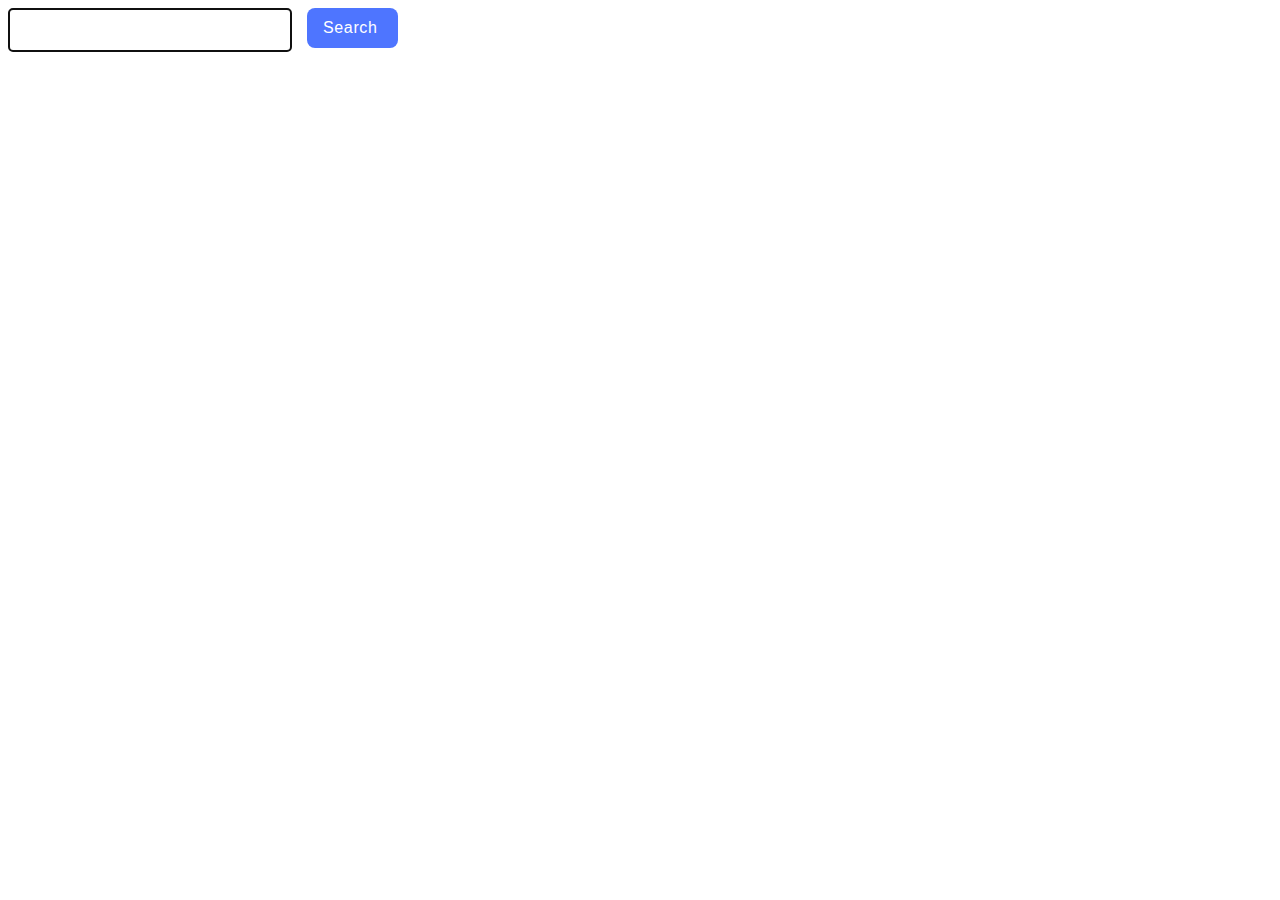
==== src/index.html @ d9c535ba "1" ====
<!DOCTYPE html>
<html lang="en">
  <head>
    <meta charset="UTF-8" />
    <link rel="icon" type="image/svg+xml" href="/favicon.svg" />
    <meta name="viewport" content="width=device-width, initial-scale=1.0" />
    <title>Vanilla App Template</title>
    <link rel="stylesheet" href="./css/styles.css" />
  </head>
  <body>
   <section class="section">
    <form class="form" action="">
      <label class="label">
        <input class="input" type="text" name="text" autofocus >
      </label>
    </form>
    <ul class="user-list"></ul>
    <button class="btn" type="submit">Search</button>
   </section>
   <script type="module" src="./main.js"></script>  
    <!-- <script type="module" src="./js/pixabay-api.js"></script>  
    <script type="module" src="./js/render-function.js"></script> -->

  </body>
</html>
---- src/css/styles.css ----
/**
  |============================
  | include css partials with
  | default @import url()
  |============================
*/
@import url('./reset.css');

:root {
  font-family: Inter, Avenir, Helvetica, Arial, sans-serif;
  font-size: 16px;
  line-height: 24px;
  font-weight: 400;

  color: #242424;
  background-color: rgba(255, 255, 255, 0.87);

  font-synthesis: none;
  text-rendering: optimizeLegibility;
  -webkit-font-smoothing: antialiased;
  -moz-osx-font-smoothing: grayscale;
  -webkit-text-size-adjust: 100%;
}
.section {
  display: flex;
  flex-direction: row;
  padding: 0;
  margin: 0 auto;
}
.form {
  height: 40px;
  display: flex;
  margin-right: 15px;
}
.form:hover {
  border-radius: 4px;
  width: 272px;
  height: 40px;
}
.form:pressed {
  font-family: 'Montserrat', sans-serif;
  font-weight: 400;
  font-size: 16px;
  line-height: 1.5;
  letter-spacing: 0.04em;
  color: #000;
}
.input {
  font-family: 'Montserrat', sans-serif;
  font-weight: 400;
  font-size: 16px;
  line-height: 1.5;
  letter-spacing: 0.04em;
  color: #808080;
  border: 1px solid #808080;
  border-radius: 4px;
  width: 272px;
  height: 40px;
  padding-left: 8px;
}
.btn {
  cursor: pointer;
  font-family: 'Montserrat', sans-serif;
  font-weight: 500;
  font-size: 16px;
  line-height: 1.5;
  letter-spacing: 0.04em;
  color: #fff;
  border: none;
  width: 371px;
  height: 40px;
  display: flex;
  flex-direction: row;
  background: #4e75ff;
  border-radius: 8px;
  padding: 8px 16px;
  width: 91px;
  height: 40px;
}
.btn:hover {
  background: #6c8cff;
}
.user-list {
  margin: 0;
  list-style: none;
}
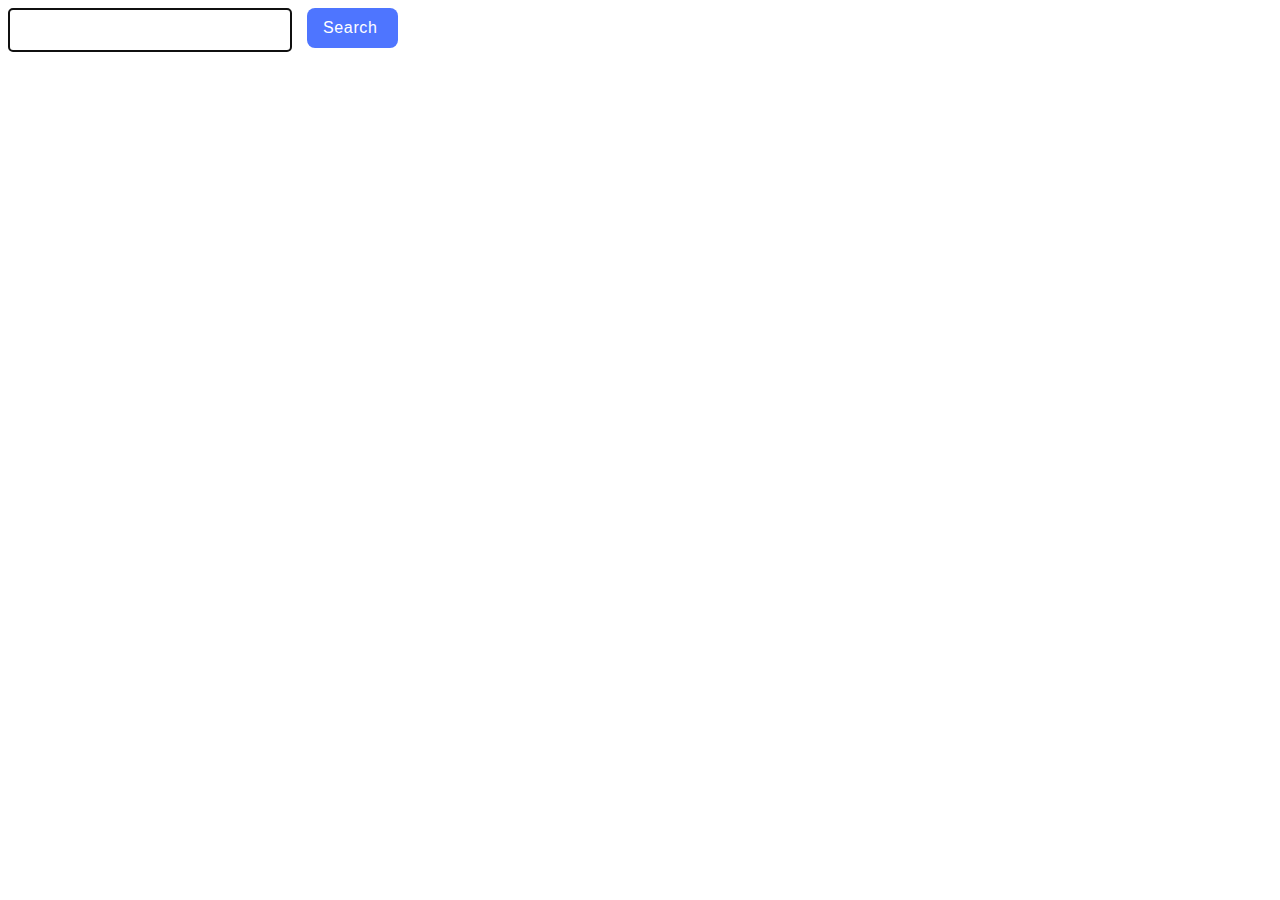
==== commit 4972a5fa: "1" ====
--- a/src/index.html
+++ b/src/index.html
@@ -14,12 +14,12 @@
         <input class="input" type="text" name="text" autofocus >
       </label>
     </form>
-    <ul class="user-list"></ul>
+    <ul class="gallery"></ul>
     <button class="btn" type="submit">Search</button>
    </section>
    <script type="module" src="./main.js"></script>  
-    <!-- <script type="module" src="./js/pixabay-api.js"></script>  
-    <script type="module" src="./js/render-function.js"></script> -->
+    <script type="module" src="./js/pixabay-api.js"></script>  
+    <!-- <script type="module" src="./js/render-function.js"></script> -->
 
   </body>
 </html>
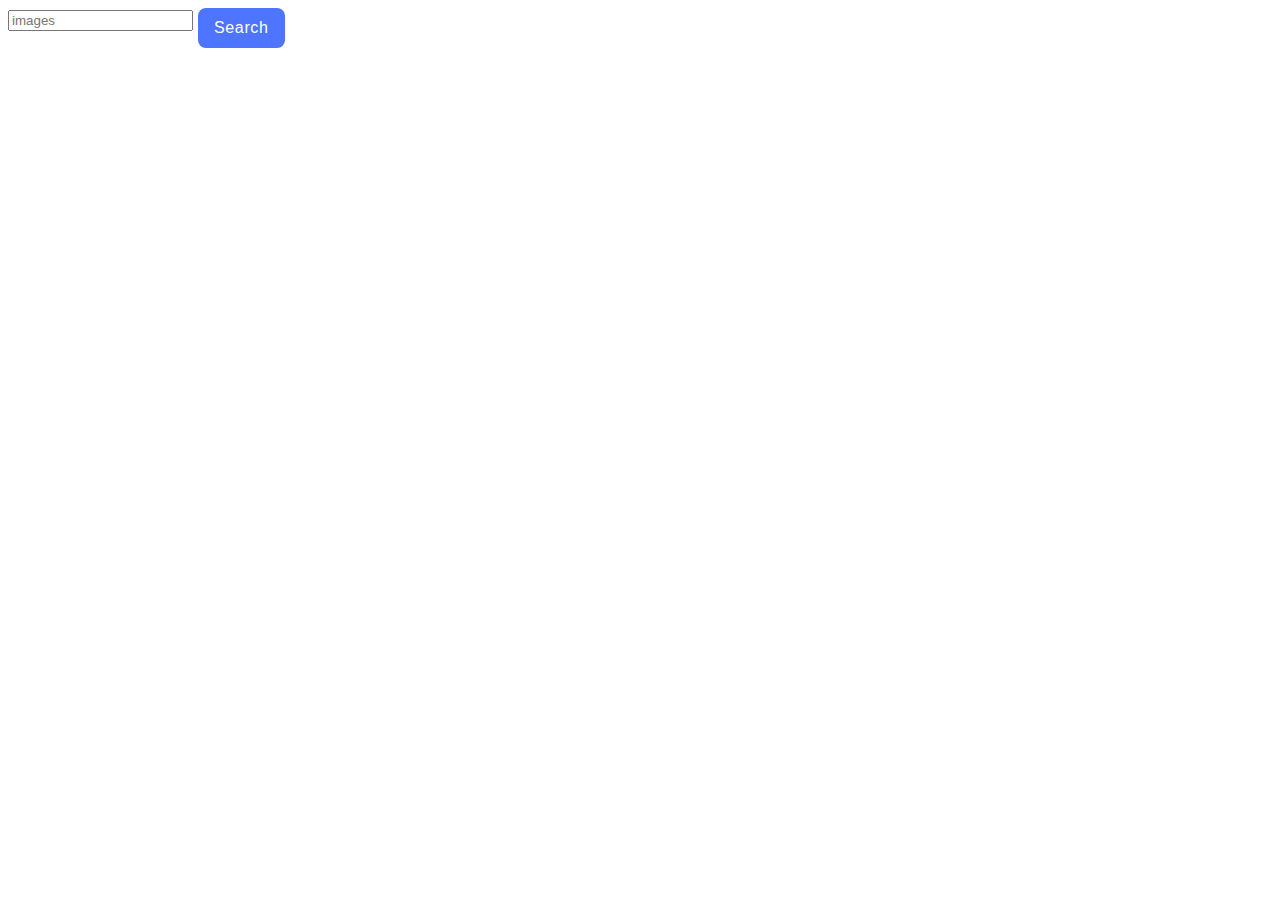
==== commit dca854b2: "123" ====
--- a/src/index.html
+++ b/src/index.html
@@ -9,13 +9,24 @@
   </head>
   <body>
    <section class="section">
-    <form class="form" action="">
+    <!-- <form class="form" action="">
       <label class="label">
         <input class="input" type="text" name="text" autofocus >
       </label>
+    </form> -->
+    <form class="form">
+      <div class="form-container">
+        <input
+          type="text"
+          class="form-control"
+          name="query"
+          placeholder="images"
+        />
+      </div>
+      <button type="submit" class="btn">Search</button>
     </form>
     <ul class="gallery"></ul>
-    <button class="btn" type="submit">Search</button>
+    <!-- <button class="btn" type="submit">Search</button> -->
    </section>
    <script type="module" src="./main.js"></script>  
     <script type="module" src="./js/pixabay-api.js"></script>  
--- a/src/css/styles.css
+++ b/src/css/styles.css
@@ -67,15 +67,15 @@
   letter-spacing: 0.04em;
   color: #fff;
   border: none;
-  width: 371px;
+
   height: 40px;
   display: flex;
   flex-direction: row;
   background: #4e75ff;
   border-radius: 8px;
   padding: 8px 16px;
-  width: 91px;
-  height: 40px;
+
+  margin-left: 5px;
 }
 .btn:hover {
   background: #6c8cff;
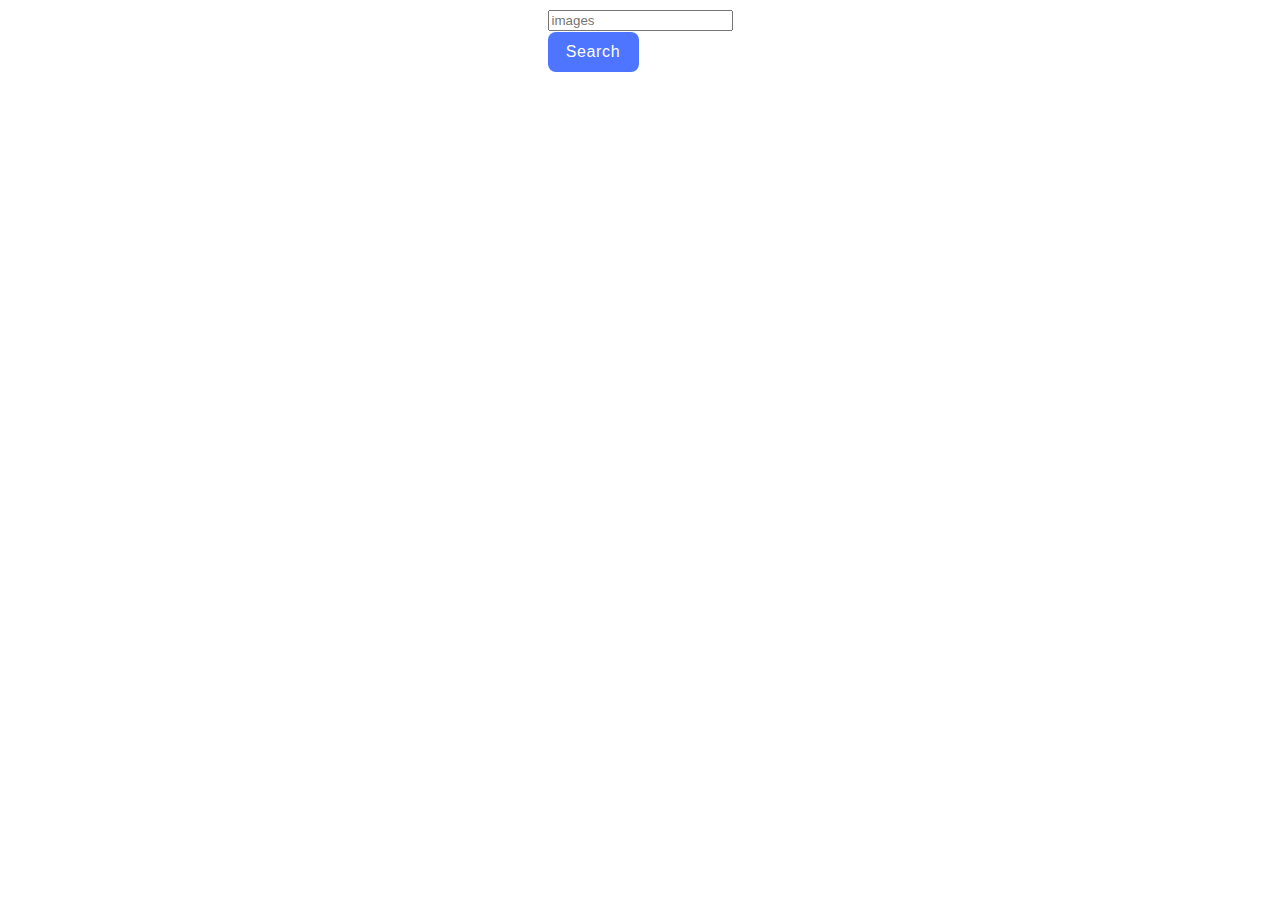
==== commit a7f2920b: "1" ====
--- a/src/index.html
+++ b/src/index.html
@@ -9,28 +9,20 @@
   </head>
   <body>
    <section class="section">
-    <!-- <form class="form" action="">
-      <label class="label">
-        <input class="input" type="text" name="text" autofocus >
-      </label>
-    </form> -->
     <form class="form">
       <div class="form-container">
         <input
           type="text"
-          class="form-control"
+          class="search-input"
           name="query"
           placeholder="images"
         />
       </div>
-      <button type="submit" class="btn">Search</button>
+      <button type="button" class="btn">Search</button>
     </form>
     <ul class="gallery"></ul>
-    <!-- <button class="btn" type="submit">Search</button> -->
    </section>
    <script type="module" src="./main.js"></script>  
-    <script type="module" src="./js/pixabay-api.js"></script>  
-    <!-- <script type="module" src="./js/render-function.js"></script> -->
 
   </body>
 </html>
--- a/src/css/styles.css
+++ b/src/css/styles.css
@@ -25,57 +25,31 @@
   display: flex;
   flex-direction: row;
   padding: 0;
-  margin: 0 auto;
 }
 .form {
-  height: 40px;
-  display: flex;
-  margin-right: 15px;
+  margin: auto;
 }
-.form:hover {
+.form-control {
   border-radius: 4px;
+  border-width: 1px;
   width: 272px;
   height: 40px;
-}
-.form:pressed {
-  font-family: 'Montserrat', sans-serif;
-  font-weight: 400;
-  font-size: 16px;
-  line-height: 1.5;
-  letter-spacing: 0.04em;
-  color: #000;
-}
-.input {
-  font-family: 'Montserrat', sans-serif;
-  font-weight: 400;
-  font-size: 16px;
-  line-height: 1.5;
-  letter-spacing: 0.04em;
-  color: #808080;
-  border: 1px solid #808080;
-  border-radius: 4px;
-  width: 272px;
-  height: 40px;
-  padding-left: 8px;
+  padding: 8px;
+  margin-right: 8px;
 }
 .btn {
-  cursor: pointer;
-  font-family: 'Montserrat', sans-serif;
+  border-radius: 8px;
+  padding: 8px 16px;
+  min-width: 91px;
+  height: 40px;
+  background: #4e75ff;
+  border: none;
+  font-family: Montserrat, sans-serif;
   font-weight: 500;
   font-size: 16px;
   line-height: 1.5;
   letter-spacing: 0.04em;
   color: #fff;
-  border: none;
-
-  height: 40px;
-  display: flex;
-  flex-direction: row;
-  background: #4e75ff;
-  border-radius: 8px;
-  padding: 8px 16px;
-
-  margin-left: 5px;
 }
 .btn:hover {
   background: #6c8cff;
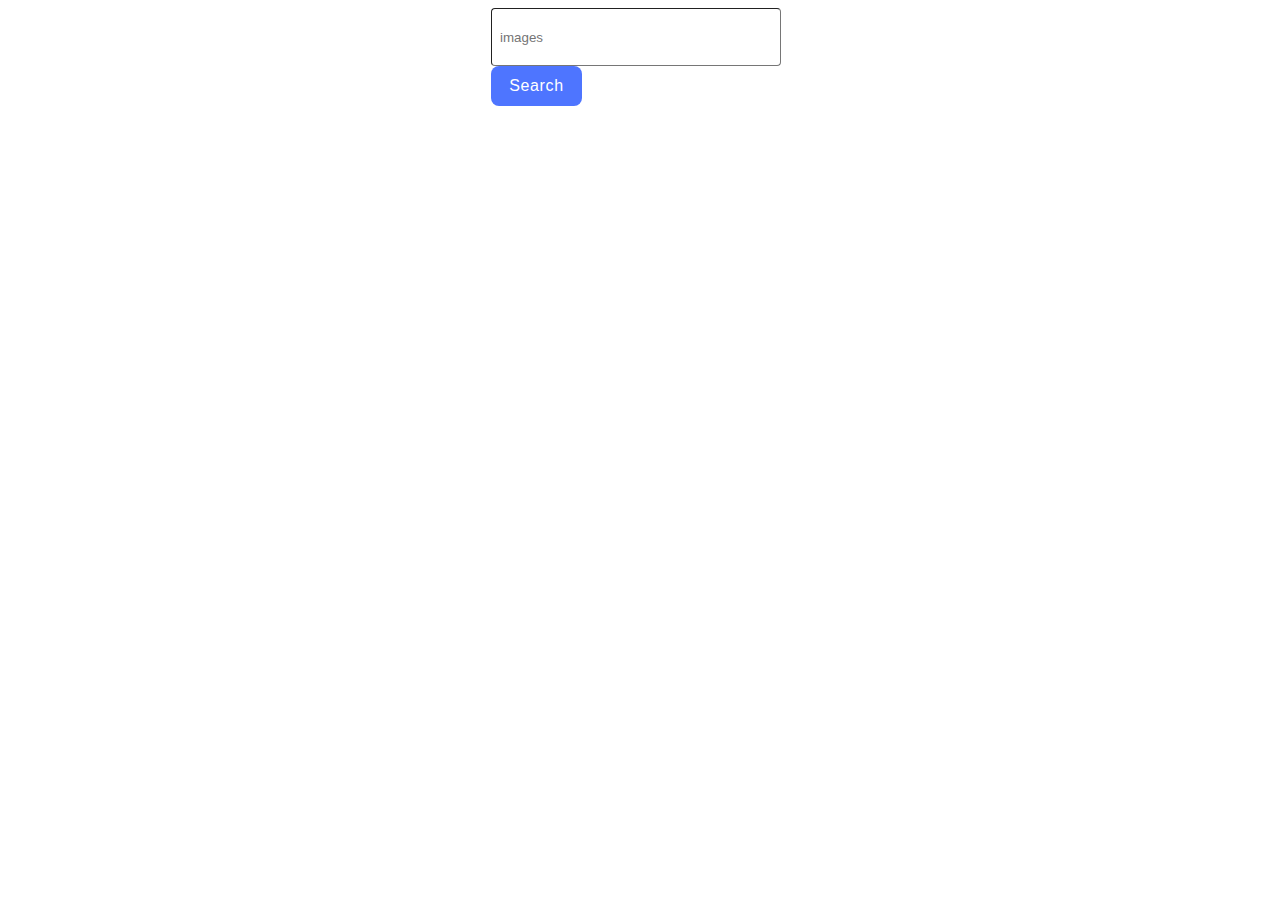
==== commit 813e26b8: "123222" ====
--- a/src/index.html
+++ b/src/index.html
@@ -13,10 +13,10 @@
       <div class="form-container">
         <input
           type="text"
-          class="search-input"
+          class="form-control"
           name="query"
           placeholder="images"
-        />
+          id="search-input"/>
       </div>
       <button type="button" class="btn">Search</button>
     </form>
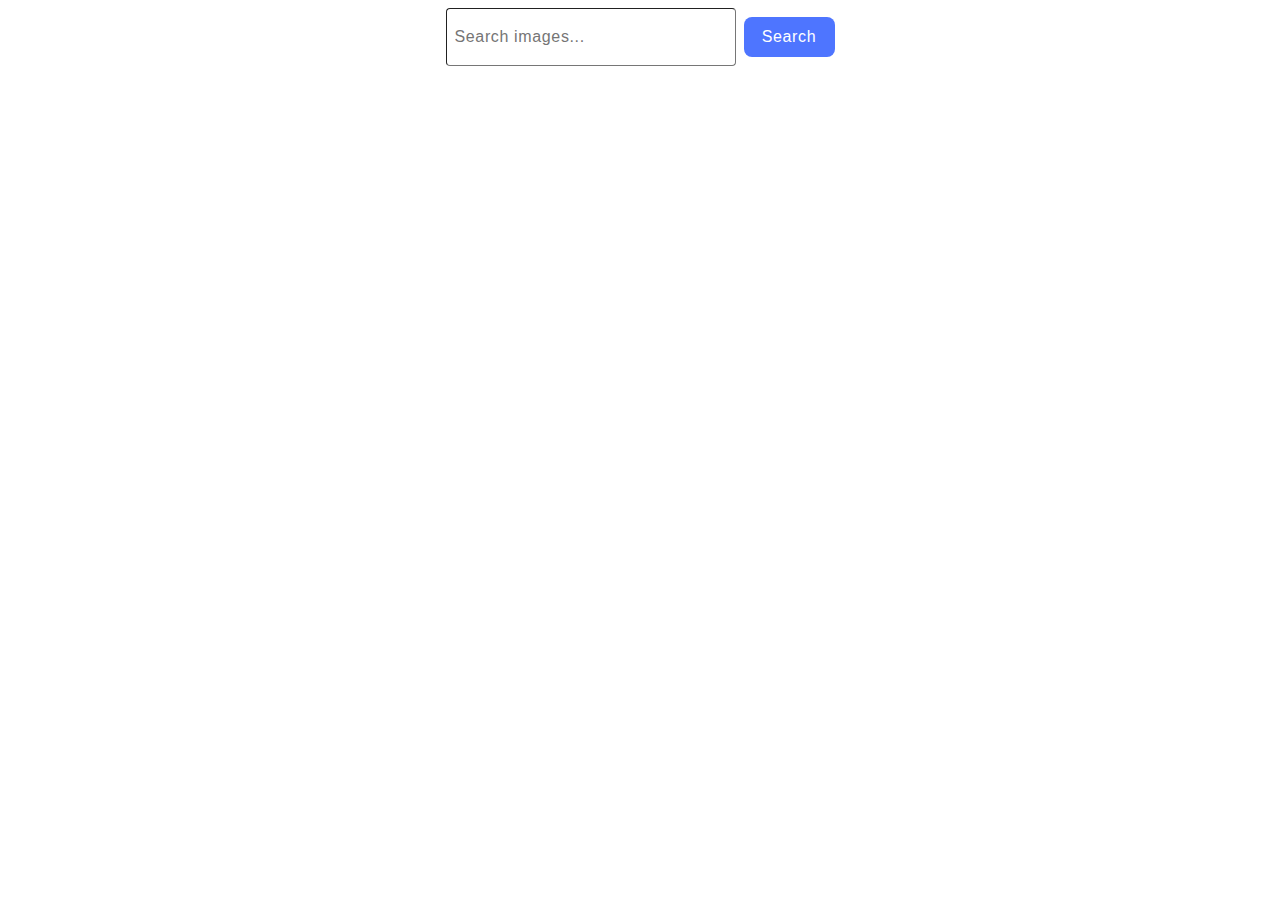
==== commit 8ecf3c19: "122" ====
--- a/src/index.html
+++ b/src/index.html
@@ -15,7 +15,7 @@
           type="text"
           class="form-control"
           name="query"
-          placeholder="images"
+          placeholder="Search images..."
           id="search-input"/>
       </div>
       <button type="button" class="btn">Search</button>
--- a/src/css/styles.css
+++ b/src/css/styles.css
@@ -28,6 +28,9 @@
 }
 .form {
   margin: auto;
+  display: flex;
+  flex-direction: row;
+  align-items: center;
 }
 .form-control {
   border-radius: 4px;
@@ -36,6 +39,12 @@
   height: 40px;
   padding: 8px;
   margin-right: 8px;
+  font-family: 'Montserrat', sans-serif;
+  font-weight: 400;
+  font-size: 16px;
+  line-height: 1.5;
+  letter-spacing: 0.04em;
+  color: #808080;
 }
 .btn {
   border-radius: 8px;
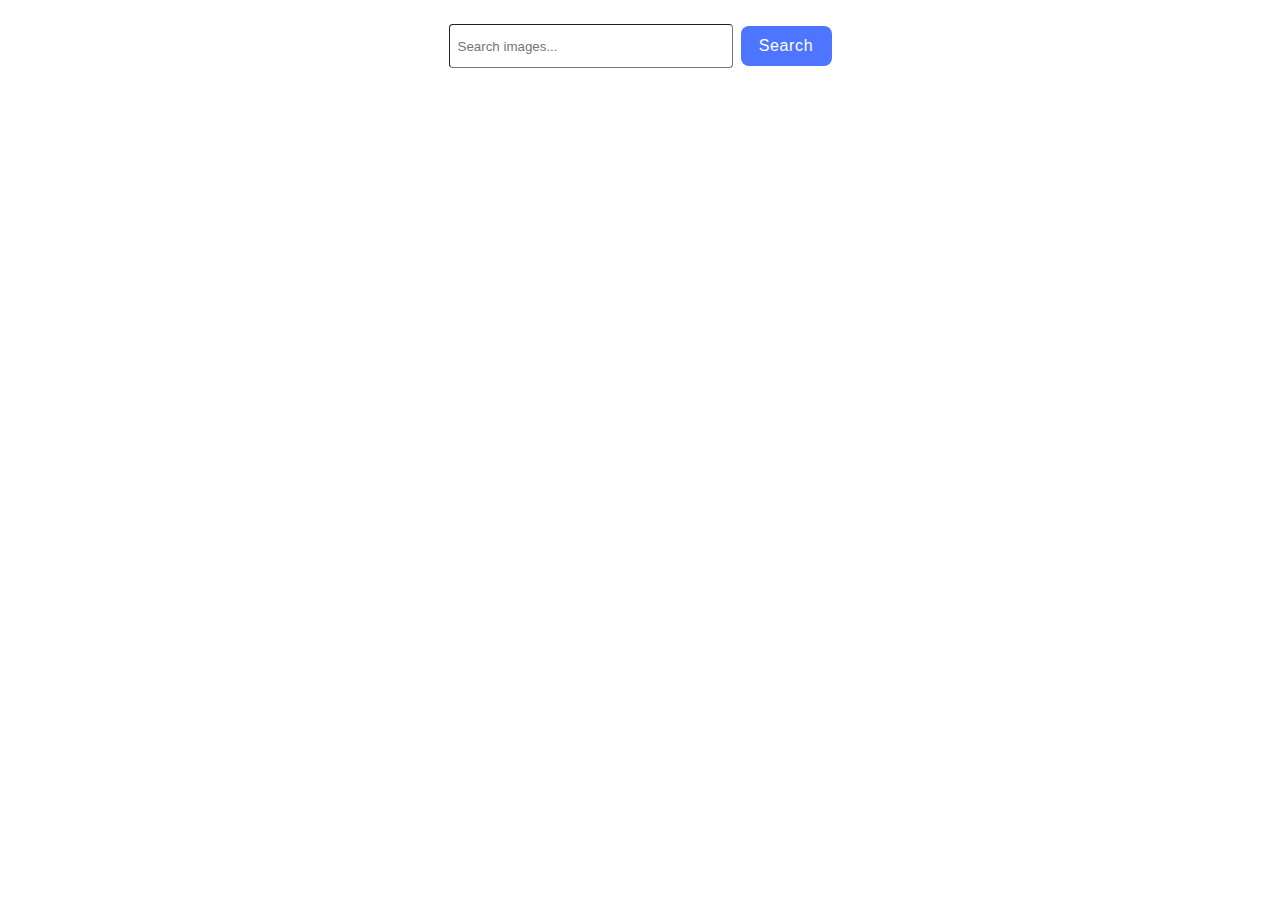
==== commit c2f38971: "3" ====
--- a/src/index.html
+++ b/src/index.html
@@ -8,20 +8,20 @@
     <link rel="stylesheet" href="./css/styles.css" />
   </head>
   <body>
-   <section class="section">
-    <form class="form">
-      <div class="form-container">
-        <input
-          type="text"
-          class="form-control"
-          name="query"
-          placeholder="Search images..."
-          id="search-input"/>
-      </div>
-      <button type="button" class="btn">Search</button>
-    </form>
-    <ul class="gallery"></ul>
-   </section>
+ <div class="container">
+  <form class="form">
+    <div class="form-container">
+      <input
+        type="text"
+        class="form-control"
+        name="query"
+        placeholder="Search images..."
+        id="search-input"/>
+    </div>
+    <button type="button" class="btn">Search</button>
+  </form>
+  <ul class="gallery"></ul>
+ </div>
    <script type="module" src="./main.js"></script>  
 
   </body>
--- a/src/css/styles.css
+++ b/src/css/styles.css
@@ -21,15 +21,16 @@
   -moz-osx-font-smoothing: grayscale;
   -webkit-text-size-adjust: 100%;
 }
-.section {
-  display: flex;
-  flex-direction: row;
-  padding: 0;
+.container {
+  max-width: 1160px;
+  padding: 0 16px;
+  margin: auto;
 }
 .form {
-  margin: auto;
+  margin: 24px auto 34px;
   display: flex;
-  flex-direction: row;
+  text-align: center;
+  justify-content: center;
   align-items: center;
 }
 .form-control {
@@ -37,14 +38,8 @@
   border-width: 1px;
   width: 272px;
   height: 40px;
-  padding: 8px;
+  padding-left: 8px;
   margin-right: 8px;
-  font-family: 'Montserrat', sans-serif;
-  font-weight: 400;
-  font-size: 16px;
-  line-height: 1.5;
-  letter-spacing: 0.04em;
-  color: #808080;
 }
 .btn {
   border-radius: 8px;
@@ -60,10 +55,55 @@
   letter-spacing: 0.04em;
   color: #fff;
 }
-.btn:hover {
-  background: #6c8cff;
+.gallery {
+  display: flex;
+  gap: 24px;
+  width: 1128px;
+  flex-wrap: wrap;
+  margin: auto;
 }
-.user-list {
-  margin: 0;
-  list-style: none;
+.gallery-item {
+  display: block;
+  width: calc((100% - 48px) / 3);
 }
+image {
+  display: block;
+  width: 100%;
+  height: 100%;
+}
+.img-description {
+  display: flex;
+  justify-content: space-around;
+}
+.img-description > li {
+  display: flex;
+  flex-direction: column;
+  text-align: center;
+}
+
+.img-description h3 {
+  font-weight: 600;
+  font-size: 12px;
+  line-height: 133%;
+  letter-spacing: 0.04em;
+  color: #2e2f42;
+}
+.loader {
+  width: 48px;
+  height: 48px;
+  border: 5px solid #fff;
+  border-bottom-color: #ff3d00;
+  border-radius: 50%;
+  display: inline-block;
+  box-sizing: border-box;
+  animation: rotation 1s linear infinite;
+  margin: 0 auto;
+}
+@keyframes rotation {
+  0% {
+    transform: rotate(0deg);
+  }
+  100% {
+    transform: rotate(360deg);
+  }
+}
